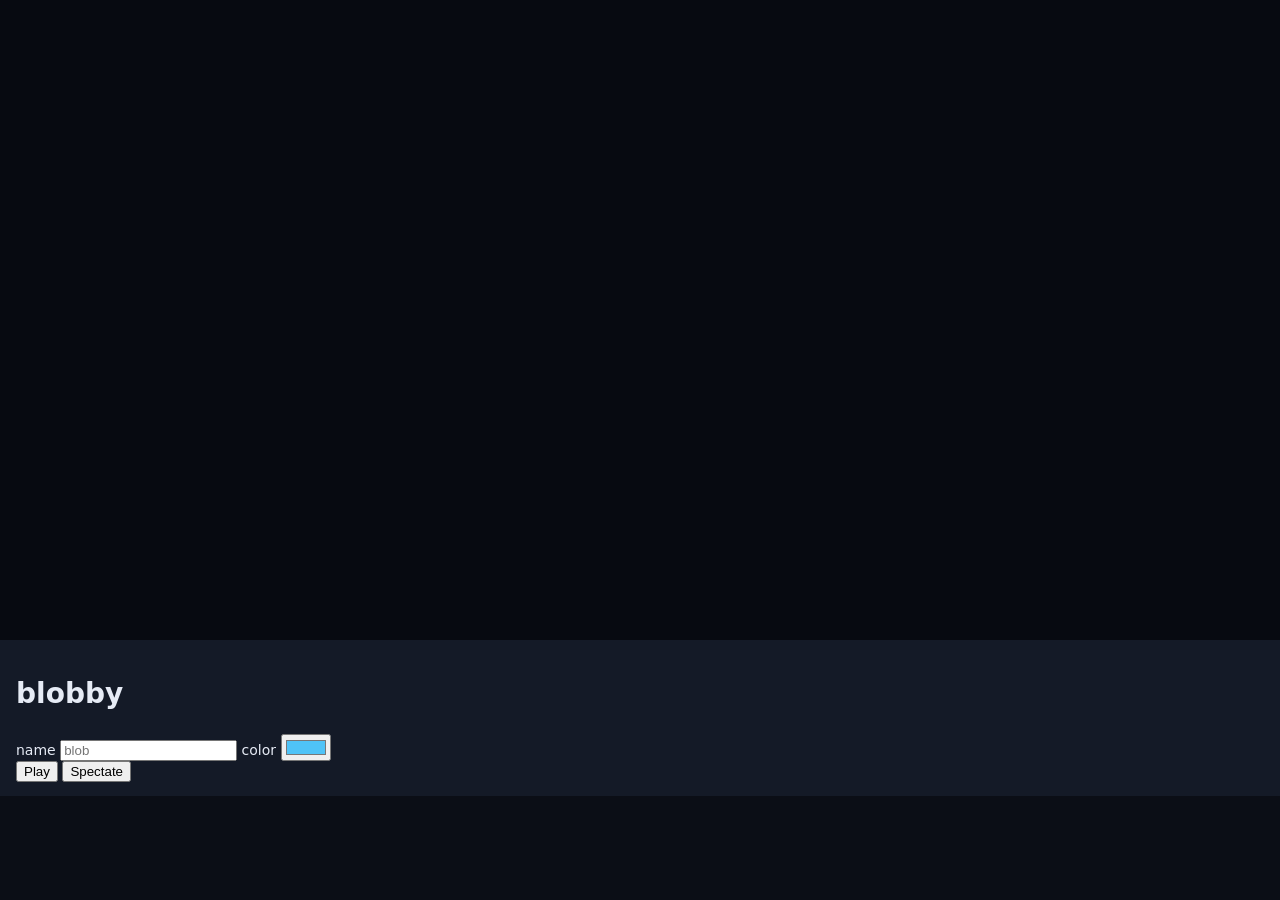
==== client/index.html @ 7d009953 "Phase 3: added basic client files and fixed food to not be in the state broadcast (FoodStream; shoul" ====
<!doctype html>
<html lang="en">
  <head>
    <meta charset="utf-8" />
    <meta name="viewport" content="width=device-width, initial-scale=1" />
    <title>blobby</title>
    <link rel="stylesheet" href="style.css" />
  </head>
  <body class="game">
    <div class="canvas-wrap">
      <canvas id="game-canvas"></canvas>
      <div id="hud" class="hud" hidden>
        <span id="mass" class="mass">0</span>
      </div>
    </div>

    <div id="menu" class="overlay">
      <form id="join-form" class="panel" action="#" method="get">
        <h1>blobby</h1>
        <label>
          name
          <input
            id="name"
            name="name"
            type="text"
            maxlength="16"
            autocomplete="nickname"
            placeholder="blob"
          />
        </label>
        <label>
          color
          <input id="color" name="color" type="color" value="#4fc3f7" />
        </label>
        <div class="actions">
          <button id="play" type="button">Play</button>
          <button id="spectate" type="button">Spectate</button>
        </div>
      </form>
    </div>

    <div id="game-over" class="overlay" hidden>
      <div class="panel">
        <h1>Game Over!</h1>
        <p>peak mass <span id="peak-mass">0</span></p>
        <p>survived <span id="survival">0</span>s</p>
        <div class="actions">
          <button id="customize" type="button">Customize</button>
          <button id="respawn" type="button">Respawn</button>
        </div>
      </div>
    </div>

    <script type="module" src="game.js"></script>
  </body>
</html>
---- client/style.css ----
/*
 * Shared client styling.
 *
 * The tokens and the `canvas-wrap` / full-bleed canvas rules are reused by the
 * Phase 3 game client; everything under "Phase 1 viewer" is scaffolding for the
 * verification tool and can be dropped once the real client exists.
 */

:root {
  --bg: #0b0e16;
  --panel: #141a27;
  --panel-2: #1b2334;
  --line: #26304a;
  --text: #e6ebf5;
  --muted: #8e9bb5;
  --accent: #5aa9ff;
  --good: #64d68b;
  --warn: #ffd166;
  --mono: ui-monospace, "SF Mono", "Cascadia Mono", Menlo, Consolas, monospace;
}

* {
  box-sizing: border-box;
}

html,
body {
  height: 100%;
  margin: 0;
}

body {
  background: var(--bg);
  color: var(--text);
  font: 14px/1.5 system-ui, -apple-system, "Segoe UI", sans-serif;
  overflow: hidden;
}

canvas {
  display: block;
  width: 100%;
  height: 100%;
}

/* --- Phase 1 viewer ----------------------------------------------------- */

.viewer {
  display: grid;
  grid-template-columns: 260px minmax(0, 1fr) 320px;
  height: 100vh;
}

.sidebar,
.inspector {
  display: flex;
  flex-direction: column;
  min-height: 0;
  background: var(--panel);
}

.sidebar {
  border-right: 1px solid var(--line);
}

.inspector {
  border-left: 1px solid var(--line);
  gap: 1px;
  background: var(--line);
}

.sidebar-head {
  padding: 18px 18px 12px;
  border-bottom: 1px solid var(--line);
}

.sidebar-head h1 {
  margin: 0;
  font-size: 20px;
  letter-spacing: 0.02em;
}

.sidebar-head p {
  margin: 2px 0 0;
  color: var(--muted);
  font-size: 12px;
}

.scenario-list {
  flex: 1;
  overflow-y: auto;
  margin: 0;
  padding: 8px 0;
  list-style: none;
  counter-reset: scenario;
}

.scenario-list li {
  counter-increment: scenario;
}

.scenario-list button {
  display: flex;
  gap: 10px;
  width: 100%;
  padding: 9px 16px;
  border: 0;
  border-left: 3px solid transparent;
  background: none;
  color: var(--muted);
  font: inherit;
  font-size: 13px;
  text-align: left;
  cursor: pointer;
}

.scenario-list button::before {
  content: counter(scenario);
  flex: none;
  width: 18px;
  color: #55617c;
  font: 11px/1.7 var(--mono);
  text-align: right;
}

.scenario-list button:hover {
  background: var(--panel-2);
  color: var(--text);
}

.scenario-list button[aria-current="true"] {
  border-left-color: var(--accent);
  background: var(--panel-2);
  color: var(--text);
}

.scenario-list button.is-verified::after {
  content: "✓";
  margin-left: auto;
  color: var(--good);
}

.scenario-list .demo-entry button {
  border-top: 1px solid var(--line);
  margin-top: 6px;
  padding-top: 12px;
}

.sidebar-foot {
  display: flex;
  align-items: center;
  justify-content: space-between;
  padding: 10px 16px;
  border-top: 1px solid var(--line);
  color: var(--muted);
  font: 12px var(--mono);
}

.link-button {
  border: 0;
  background: none;
  color: var(--muted);
  font: inherit;
  text-decoration: underline;
  cursor: pointer;
}

.link-button:hover {
  color: var(--text);
}

.stage {
  display: flex;
  flex-direction: column;
  min-width: 0;
}

.stage-head {
  padding: 14px 20px 12px;
  border-bottom: 1px solid var(--line);
}

.stage-head h2 {
  margin: 0;
  font-size: 17px;
}

.checklist {
  margin: 4px 0 0;
  color: var(--muted);
  font: 12px/1.5 var(--mono);
}

.canvas-wrap {
  position: relative;
  flex: 1;
  min-height: 0;
  background: #070a11;
}

.event-toast {
  position: absolute;
  left: 50%;
  bottom: 18px;
  transform: translateX(-50%);
  padding: 7px 14px;
  border: 1px solid var(--line);
  border-radius: 999px;
  background: rgba(20, 26, 39, 0.94);
  color: var(--warn);
  font: 12px var(--mono);
  white-space: nowrap;
  pointer-events: none;
}

.transport {
  display: flex;
  align-items: center;
  gap: 10px;
  padding: 10px 20px;
  border-top: 1px solid var(--line);
  background: var(--panel);
}

.transport button {
  min-width: 38px;
  padding: 6px 10px;
  border: 1px solid var(--line);
  border-radius: 6px;
  background: var(--panel-2);
  color: var(--text);
  font: 12px var(--mono);
  cursor: pointer;
}

.transport button:hover {
  border-color: var(--accent);
}

.transport button.primary {
  min-width: 62px;
  border-color: transparent;
  background: var(--accent);
  color: #06182e;
  font-weight: 700;
}

#timeline {
  flex: 1;
  min-width: 80px;
  accent-color: var(--accent);
}

.clock {
  min-width: 62px;
  color: var(--muted);
  font: 12px var(--mono);
  text-align: right;
}

.speed,
.toggle {
  display: flex;
  align-items: center;
  gap: 5px;
  color: var(--muted);
  font-size: 12px;
  white-space: nowrap;
}

.speed select {
  padding: 4px 6px;
  border: 1px solid var(--line);
  border-radius: 5px;
  background: var(--panel-2);
  color: var(--text);
  font: 12px var(--mono);
}

.panel {
  padding: 14px 16px;
  background: var(--panel);
}

.panel.grow {
  flex: 1;
  min-height: 0;
  display: flex;
  flex-direction: column;
}

.panel h3 {
  display: flex;
  align-items: center;
  gap: 8px;
  margin: 0 0 8px;
  color: var(--muted);
  font-size: 11px;
  font-weight: 600;
  letter-spacing: 0.09em;
  text-transform: uppercase;
}

.pill {
  margin-left: auto;
  padding: 2px 8px;
  border-radius: 999px;
  background: var(--panel-2);
  color: var(--text);
  font: 11px var(--mono);
  letter-spacing: 0;
  text-transform: none;
}

.expect {
  margin: 0;
  color: var(--text);
  font-size: 13px;
}

.verify {
  display: flex;
  align-items: center;
  gap: 8px;
  margin-top: 12px;
  padding-top: 12px;
  border-top: 1px solid var(--line);
  color: var(--muted);
  font-size: 12px;
  cursor: pointer;
}

.verify input {
  accent-color: var(--good);
}

.players {
  display: flex;
  flex-direction: column;
  gap: 7px;
}

.player-row {
  display: flex;
  align-items: baseline;
  gap: 8px;
  font: 12px var(--mono);
}

.swatch {
  flex: none;
  width: 9px;
  height: 9px;
  border-radius: 50%;
}

.player-row .name {
  flex: 1;
  overflow: hidden;
  color: var(--text);
  text-overflow: ellipsis;
  white-space: nowrap;
}

.player-row .masses {
  color: var(--muted);
}

.player-row.is-out .name {
  color: #6b7691;
  text-decoration: line-through;
}

.event-log {
  flex: 1;
  overflow-y: auto;
  margin: 0;
  padding: 0;
  list-style: none;
}

.event-log li {
  display: flex;
  gap: 8px;
  padding: 3px 0;
  color: var(--muted);
  font: 11.5px var(--mono);
}

.event-log li.is-current {
  color: var(--warn);
}

.event-log .at {
  flex: none;
  color: #5b657f;
}

.event-log button {
  border: 0;
  background: none;
  color: inherit;
  font: inherit;
  text-align: left;
  cursor: pointer;
}

.event-log button:hover {
  color: var(--text);
}

.empty {
  color: #5b657f;
  font-size: 12px;
}
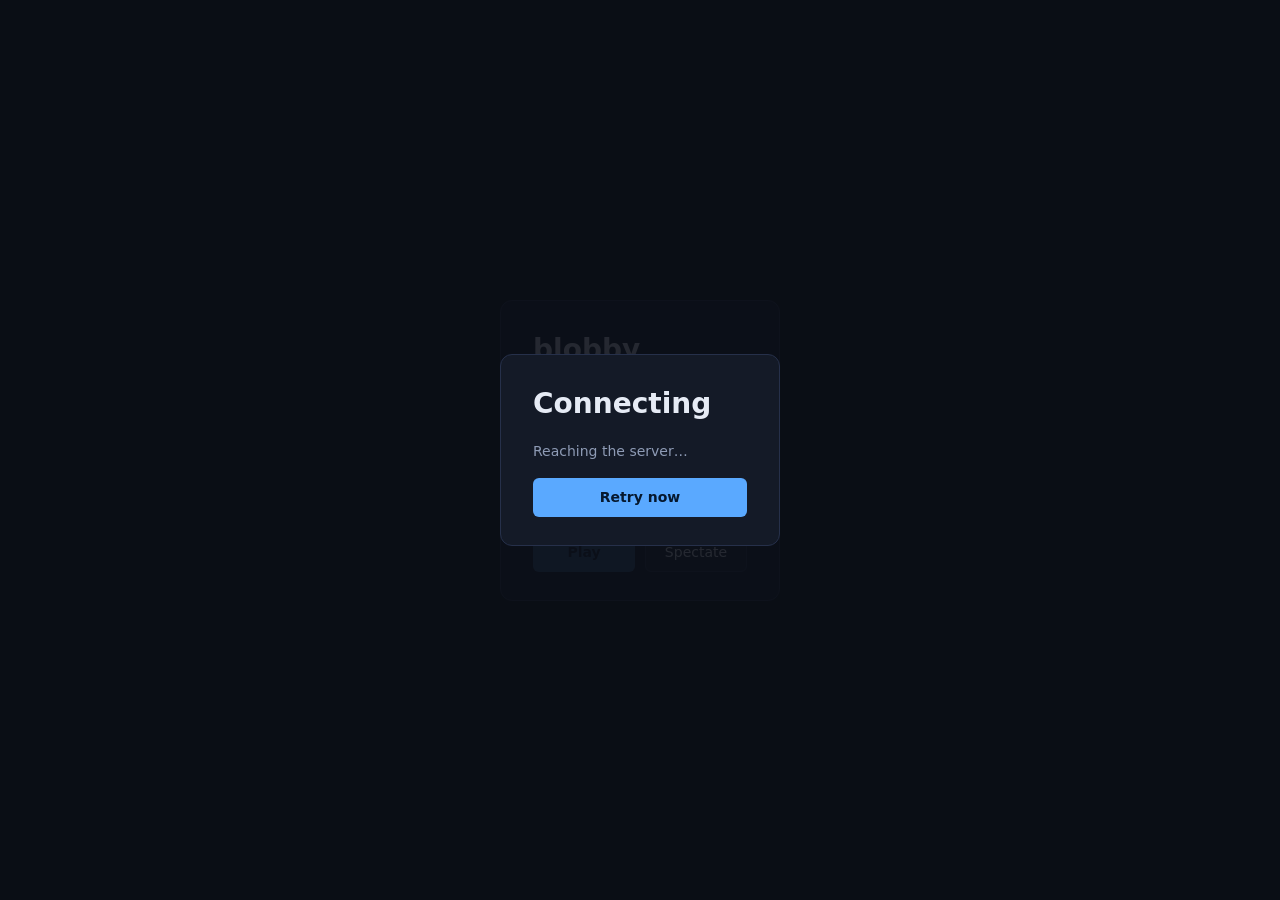
==== commit 3592e3b5: "Added socket reconnection protocol for when server goes down." ====
--- a/client/index.html
+++ b/client/index.html
@@ -39,6 +39,16 @@
       </form>
     </div>
 
+    <div id="offline" class="overlay" hidden>
+      <div class="panel">
+        <h1 id="offline-title">Connecting</h1>
+        <p id="offline-status">Reaching the server…</p>
+        <div class="actions">
+          <button id="retry" type="button">Retry now</button>
+        </div>
+      </div>
+    </div>
+
     <div id="game-over" class="overlay" hidden>
       <div class="panel">
         <h1>Game Over!</h1>
--- a/client/style.css
+++ b/client/style.css
@@ -1,9 +1,10 @@
 /*
  * Shared client styling.
  *
- * The tokens and the `canvas-wrap` / full-bleed canvas rules are reused by the
- * Phase 3 game client; everything under "Phase 1 viewer" is scaffolding for the
- * verification tool and can be dropped once the real client exists.
+ * The tokens and the `canvas-wrap` / full-bleed canvas rules are shared by both
+ * pages. Everything under "Phase 1 viewer" styles the verification viewer,
+ * which Phase 3 decided to keep as a regression harness — so it stays, even
+ * though the real client no longer needs it.
  */
 
 :root {
@@ -412,3 +413,124 @@
   color: #5b657f;
   font-size: 12px;
 }
+
+/* --- Phase 3 game ------------------------------------------------------- */
+
+body.game .canvas-wrap {
+  position: fixed;
+  inset: 0;
+  flex: none;
+  z-index: 0;
+}
+
+body.game .hud {
+  position: absolute;
+  top: 16px;
+  left: 18px;
+  z-index: 1;
+  color: var(--text);
+  font: 20px/1.2 var(--mono);
+  pointer-events: none;
+}
+
+body.game .overlay {
+  position: fixed;
+  inset: 0;
+  z-index: 2;
+  display: flex;
+  align-items: center;
+  justify-content: center;
+  background: rgba(11, 14, 22, 0.72);
+}
+
+body.game .overlay[hidden] {
+  display: none;
+}
+
+/* Above the menu and Game Over both: a lost socket makes either of them a lie,
+ * since neither Play nor Respawn can reach the server. */
+body.game #offline {
+  z-index: 3;
+  background: rgba(11, 14, 22, 0.88);
+}
+
+body.game .overlay .panel {
+  min-width: 280px;
+  max-width: 360px;
+  padding: 28px 32px;
+  border: 1px solid var(--line);
+  border-radius: 12px;
+}
+
+body.game .overlay h1 {
+  margin: 0 0 16px;
+  font-size: 28px;
+}
+
+body.game .overlay p {
+  margin: 0 0 8px;
+  color: var(--muted);
+}
+
+body.game .overlay label {
+  display: flex;
+  flex-direction: column;
+  gap: 6px;
+  margin: 0 0 12px;
+  color: var(--muted);
+  font-size: 12px;
+}
+
+body.game .overlay input[type="text"] {
+  padding: 8px 10px;
+  border: 1px solid var(--line);
+  border-radius: 6px;
+  background: var(--panel-2);
+  color: var(--text);
+  font: 14px var(--mono);
+}
+
+body.game .overlay input[type="color"] {
+  width: 100%;
+  height: 36px;
+  padding: 2px;
+  border: 1px solid var(--line);
+  border-radius: 6px;
+  background: var(--panel-2);
+  cursor: pointer;
+}
+
+body.game .overlay .actions {
+  display: flex;
+  gap: 10px;
+  margin-top: 16px;
+}
+
+body.game .overlay button {
+  flex: 1;
+  padding: 8px 14px;
+  border: 1px solid var(--line);
+  border-radius: 6px;
+  background: var(--panel-2);
+  color: var(--text);
+  font: inherit;
+  cursor: pointer;
+}
+
+body.game .overlay button:hover:not(:disabled) {
+  border-color: var(--accent);
+}
+
+body.game .overlay #play,
+body.game .overlay #respawn,
+body.game .overlay #retry {
+  border-color: transparent;
+  background: var(--accent);
+  color: #06182e;
+  font-weight: 700;
+}
+
+body.game .overlay button:disabled {
+  opacity: 0.45;
+  cursor: not-allowed;
+}
